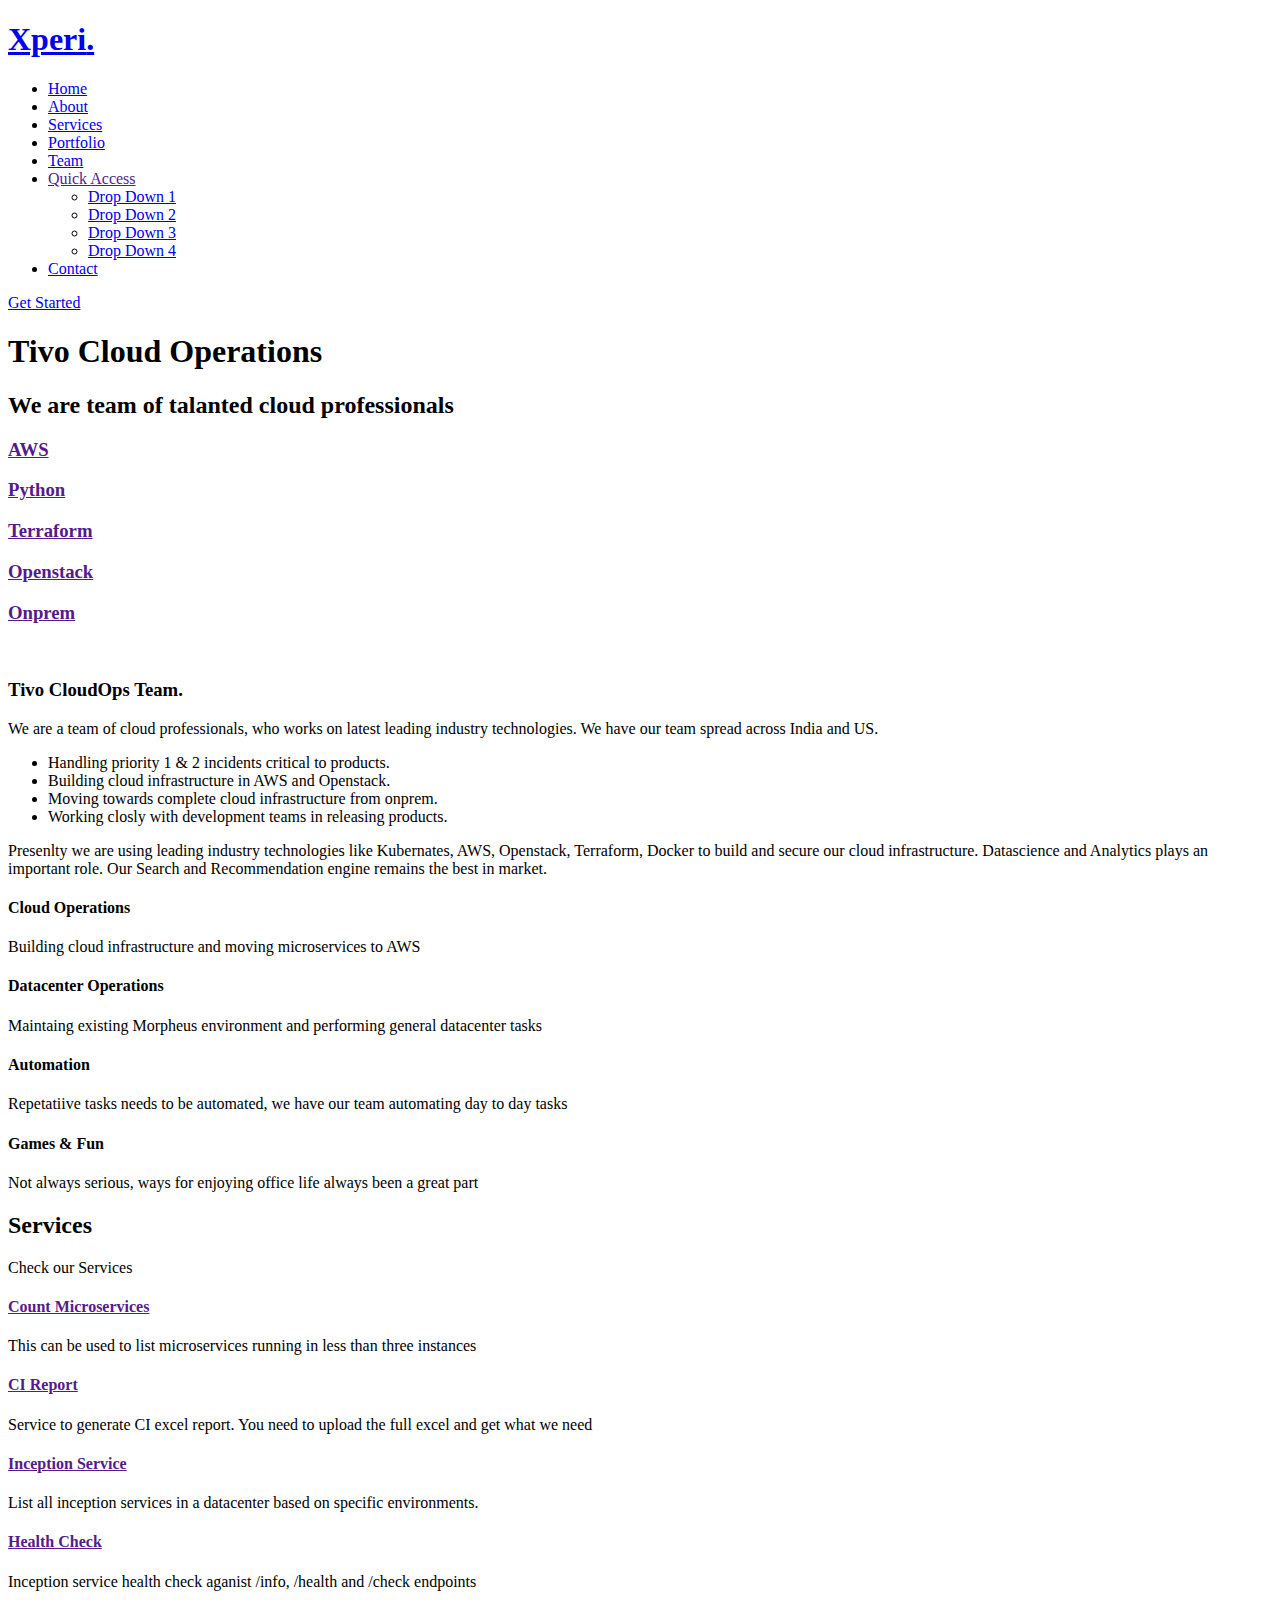
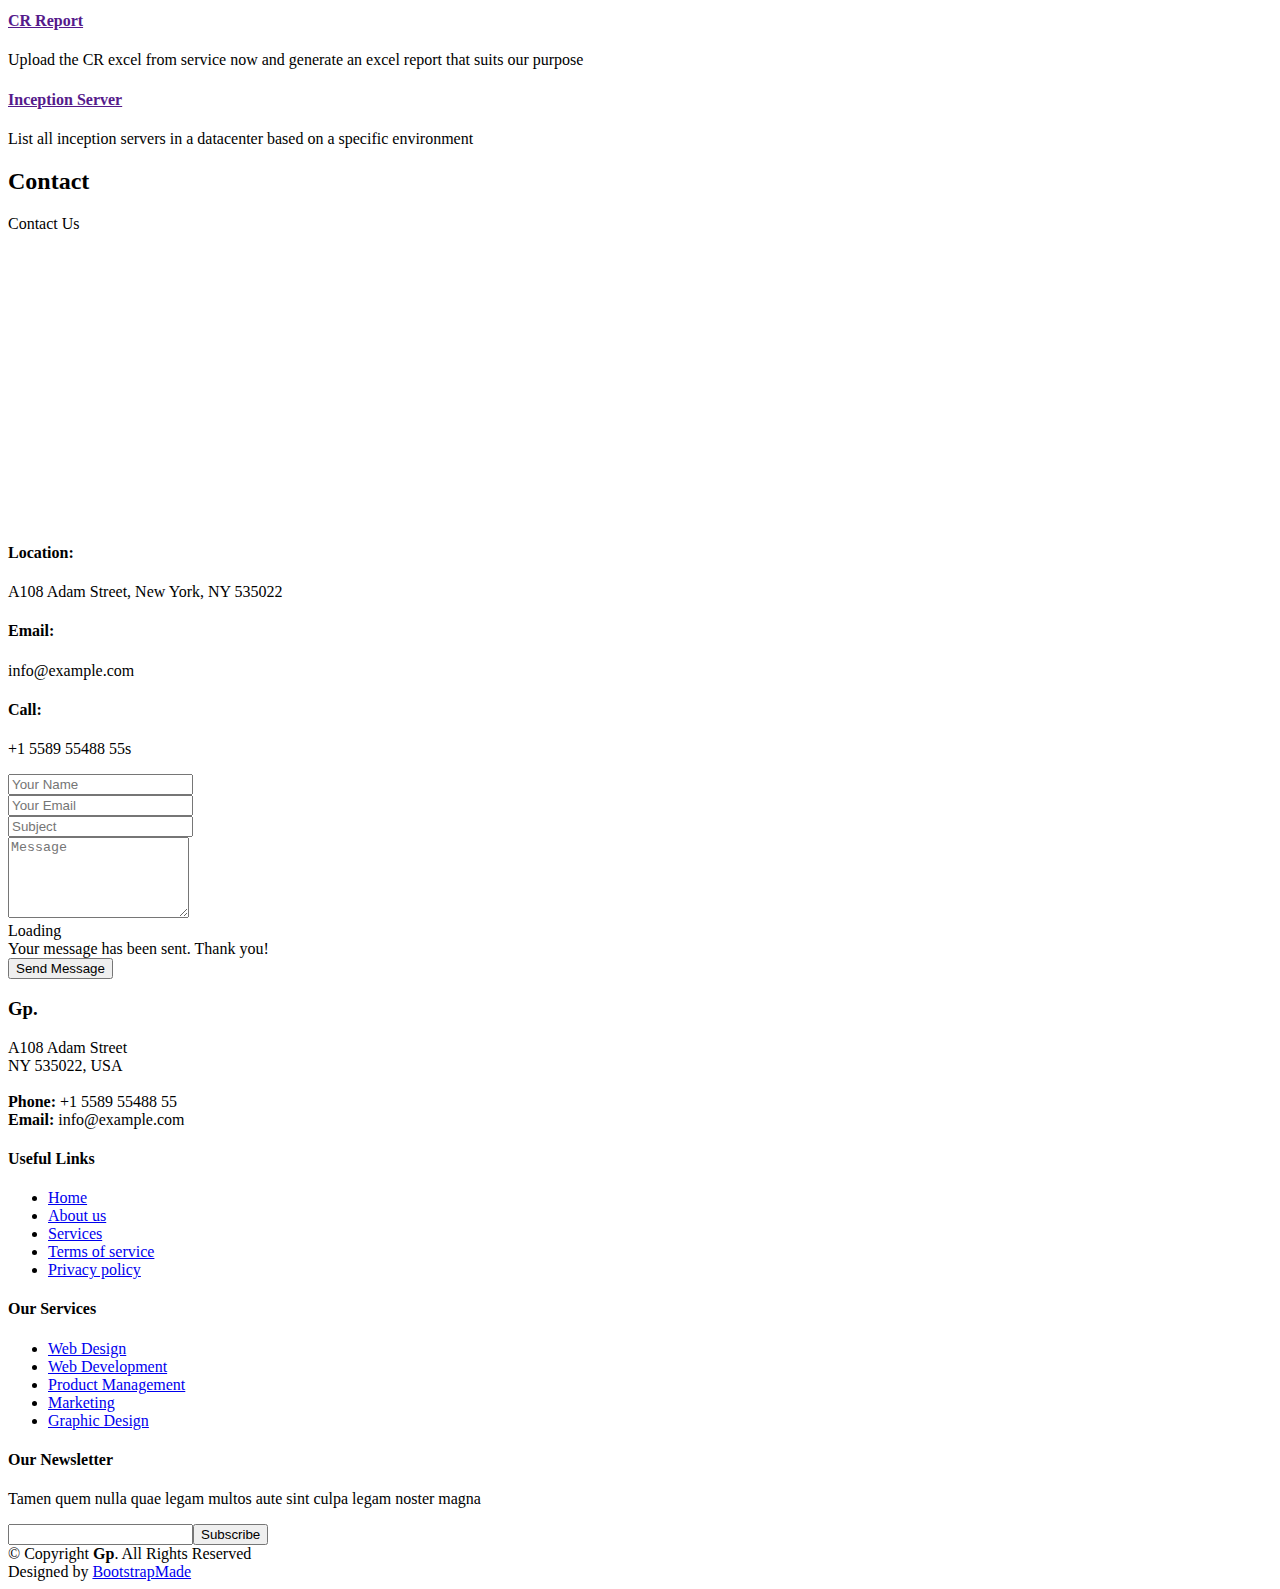
==== templates/index.html @ 935b8ef8 "adding new service page and updating index page" ====
<!DOCTYPE html>
<html lang="en">

<head>
  <meta charset="utf-8">
  <meta content="width=device-width, initial-scale=1.0" name="viewport">

  <title>Xperi</title>
  <meta content="" name="descriptison">
  <meta content="" name="keywords">

  <!-- Favicons -->
  <link href="static/assets/img/favicon.png" rel="icon">
  <link href="static/assets/img/apple-touch-icon.png" rel="apple-touch-icon">

  <!-- Google Fonts -->
  <link href="https://fonts.googleapis.com/css?family=Open+Sans:300,300i,400,400i,600,600i,700,700i|Raleway:300,300i,400,400i,500,500i,600,600i,700,700i|Poppins:300,300i,400,400i,500,500i,600,600i,700,700i" rel="stylesheet">

  <!-- Vendor CSS Files -->
  <link href="static/assets/vendor/bootstrap/css/bootstrap.min.css" rel="stylesheet">
  <link href="static/assets/vendor/icofont/icofont.min.css" rel="stylesheet">
  <link href="static/assets/vendor/boxicons/css/boxicons.min.css" rel="stylesheet">
  <link href="static/assets/vendor/owl.carousel/assets/owl.carousel.min.css" rel="stylesheet">
  <link href="static/assets/vendor/venobox/venobox.css" rel="stylesheet">
  <link href="static/assets/vendor/remixicon/remixicon.css" rel="stylesheet">
  <link href="static/assets/vendor/aos/aos.css" rel="stylesheet">

  <!-- Template Main CSS File -->
  <link href="static/assets/css/style.css" rel="stylesheet">

  <!-- =======================================================
  * Template Name: Gp - v2.0.0
  * Template URL: https://bootstrapmade.com/gp-free-multipurpose-html-bootstrap-template/
  * Author: BootstrapMade.com
  * License: https://bootstrapmade.com/license/
  ======================================================== -->
</head>

<body>

  <!-- ======= Header ======= -->
  <header id="header" class="fixed-top ">
    <div class="container d-flex align-items-center justify-content-between">

      <h1 class="logo"><a href="index.html">Xperi<span>.</span></a></h1>
      <!-- Uncomment below if you prefer to use an image logo -->
      <!-- <a href="index.html" class="logo"><img src="assets/img/logo.png" alt="" class="img-fluid"></a>-->

      <nav class="nav-menu d-none d-lg-block">
        <ul>
          <li class="active"><a href="index.html">Home</a></li>
          <li><a href="#about">About</a></li>
          <li><a href="#services">Services</a></li>
          <li><a href="#portfolio">Portfolio</a></li>
          <li><a href="#team">Team</a></li>
          <li class="drop-down"><a href="">Quick Access</a>
            <ul>
              <li><a href="#">Drop Down 1</a></li>
              <li><a href="#">Drop Down 2</a></li>
              <li><a href="#">Drop Down 3</a></li>
              <li><a href="#">Drop Down 4</a></li>
            </ul>
          </li>
          <li><a href="#contact">Contact</a></li>

        </ul>
      </nav><!-- .nav-menu -->

      <a href="#about" class="get-started-btn scrollto">Get Started</a>

    </div>
  </header><!-- End Header -->

  <!-- ======= Hero Section ======= -->
  <section id="hero" class="d-flex align-items-center justify-content-center">
    <div class="container" data-aos="fade-up">

      <div class="row justify-content-center" data-aos="fade-up" data-aos-delay="150">
        <div class="col-xl-6 col-lg-8">
          <h1>Tivo Cloud Operations</h1>
          <h2>We are team of talanted cloud professionals</h2>
        </div>
      </div>

      <div class="row mt-5 justify-content-center" data-aos="zoom-in" data-aos-delay="250">
        <div class="col-xl-2 col-md-4 col-6">
          <div class="icon-box">
            <i class="ri-store-line"></i>
            <h3><a href="">AWS</a></h3>
          </div>
        </div>
        <div class="col-xl-2 col-md-4 col-6 ">
          <div class="icon-box">
            <i class="ri-bar-chart-box-line"></i>
            <h3><a href="">Python</a></h3>
          </div>
        </div>
        <div class="col-xl-2 col-md-4 col-6 mt-4 mt-md-0">
          <div class="icon-box">
            <i class="ri-calendar-todo-line"></i>
            <h3><a href="">Terraform</a></h3>
          </div>
        </div>
        <div class="col-xl-2 col-md-4 col-6 mt-4 mt-xl-0">
          <div class="icon-box">
            <i class="ri-paint-brush-line"></i>
            <h3><a href="">Openstack</a></h3>
          </div>
        </div>
        <div class="col-xl-2 col-md-4 col-6 mt-4 mt-xl-0">
          <div class="icon-box">
            <i class="ri-database-2-line"></i>
            <h3><a href="">Onprem</a></h3>
          </div>
        </div>
      </div>

    </div>
  </section><!-- End Hero -->

  <main id="main">

    <!-- ======= About Section ======= -->
    <section id="about" class="about">
      <div class="container" data-aos="fade-up">

        <div class="row">
          <div class="col-lg-6 order-1 order-lg-2" data-aos="fade-left" data-aos-delay="100">
            <img src="static/assets/img/about.jpg" class="img-fluid" alt="">
          </div>
          <div class="col-lg-6 pt-4 pt-lg-0 order-2 order-lg-1 content" data-aos="fade-right" data-aos-delay="100">
            <h3>Tivo CloudOps Team.</h3>
            <p class="font-italic">
              We are a team of cloud professionals, who works on latest leading industry technologies. We have our team spread across India and US.
            </p>
            <ul>
              <li><i class="ri-check-double-line"></i> Handling priority 1 & 2 incidents critical to products.</li>
              <li><i class="ri-check-double-line"></i> Building cloud infrastructure in AWS and Openstack.</li>
              <li><i class="ri-check-double-line"></i> Moving towards complete cloud infrastructure from onprem.</li>
              <li><i class="ri-check-double-line"></i> Working closly with development teams in releasing products.</li>
            </ul>
            <p>
              Presenlty we are using leading industry technologies like Kubernates, AWS, Openstack, Terraform, Docker to build and secure our cloud infrastructure. Datascience and Analytics plays an important role. Our
              Search and Recommendation engine remains the best in market.
            </p>
          </div>
        </div>

      </div>
    </section><!-- End About Section -->


    <!-- ======= Features Section ======= -->
    <section id="features" class="features">
      <div class="container" data-aos="fade-up">

        <div class="row">
          <div class="image col-lg-6" style='background-image: url("static/assets/img/features.jpg");' data-aos="fade-right"></div>
          <div class="col-lg-6" data-aos="fade-left" data-aos-delay="100">
            <div class="icon-box mt-5 mt-lg-0" data-aos="zoom-in" data-aos-delay="150">
              <i class="bx bx-receipt"></i>
              <h4>Cloud Operations</h4>
              <p>Building cloud infrastructure and moving microservices to AWS</p>
            </div>
            <div class="icon-box mt-5" data-aos="zoom-in" data-aos-delay="150">
              <i class="bx bx-cube-alt"></i>
              <h4>Datacenter Operations</h4>
              <p>Maintaing existing Morpheus environment and performing general datacenter tasks</p>
            </div>
            <div class="icon-box mt-5" data-aos="zoom-in" data-aos-delay="150">
              <i class="bx bx-images"></i>
              <h4>Automation</h4>
              <p>Repetatiive tasks needs to be automated, we have our team automating day to day tasks</p>
            </div>
            <div class="icon-box mt-5" data-aos="zoom-in" data-aos-delay="150">
              <i class="bx bx-shield"></i>
              <h4>Games & Fun</h4>
              <p>Not always serious, ways for enjoying office life always been a great part</p>
            </div>
          </div>
        </div>

      </div>
    </section><!-- End Features Section -->

    <!-- ======= Services Section ======= -->
    <section id="services" class="services">
      <div class="container" data-aos="fade-up">

        <div class="section-title">
          <h2>Services</h2>
          <p>Check our Services</p>
        </div>

        <div class="row">
          <div class="col-lg-4 col-md-6 d-flex align-items-stretch" data-aos="zoom-in" data-aos-delay="100">
            <div class="icon-box">
              <div class="icon"><i class="bx bxl-dribbble"></i></div>
              <h4><a href="">Count Microservices</a></h4>
              <p class="font-italic">This can be used to list microservices running in less than three instances</p>
            </div>
          </div>

          <div class="col-lg-4 col-md-6 d-flex align-items-stretch mt-4 mt-md-0" data-aos="zoom-in" data-aos-delay="200">
            <div class="icon-box">
              <div class="icon"><i class="bx bx-file"></i></div>
              <h4><a href="">CI Report</a></h4>
              <p class="font-italic">Service to generate CI excel report. You need to upload the full excel and get what we need</p>
            </div>
          </div>

          <div class="col-lg-4 col-md-6 d-flex align-items-stretch mt-4 mt-lg-0" data-aos="zoom-in" data-aos-delay="300">
            <div class="icon-box">
              <div class="icon"><i class="bx bx-tachometer"></i></div>
              <h4><a href="">Inception Service</a></h4>
              <p class="font-italic">List all inception services in a datacenter based on specific environments.</p>
            </div>
          </div>

          <div class="col-lg-4 col-md-6 d-flex align-items-stretch mt-4" data-aos="zoom-in" data-aos-delay="100">
            <div class="icon-box">
              <div class="icon"><i class="bx bx-world"></i></div>
              <h4><a href="">Health Check</a></h4>
              <p class="font-italic">Inception service health check aganist /info, /health and /check endpoints</p>
            </div>
          </div>

          <div class="col-lg-4 col-md-6 d-flex align-items-stretch mt-4" data-aos="zoom-in" data-aos-delay="200">
            <div class="icon-box">
              <div class="icon"><i class="bx bx-slideshow"></i></div>
              <h4><a href="">CR Report</a></h4>
              <p class="font-italic">Upload the CR excel from service now and generate an excel report that suits our purpose</p>
            </div>
          </div>

          <div class="col-lg-4 col-md-6 d-flex align-items-stretch mt-4" data-aos="zoom-in" data-aos-delay="300">
            <div class="icon-box">
              <div class="icon"><i class="bx bx-arch"></i></div>
              <h4><a href="">Inception Server</a></h4>
              <p class="font-italic">List all inception servers in a datacenter based on a specific environment</p>
            </div>
          </div>

        </div>

      </div>
    </section><!-- End Services Section -->


    <!-- ======= Contact Section ======= -->
    <section id="contact" class="contact">
      <div class="container" data-aos="fade-up">

        <div class="section-title">
          <h2>Contact</h2>
          <p>Contact Us</p>
        </div>

        <div>
          <iframe style="border:0; width: 100%; height: 270px;" src="https://www.google.com/maps/embed?pb=!1m14!1m8!1m3!1d12097.433213460943!2d-74.0062269!3d40.7101282!3m2!1i1024!2i768!4f13.1!3m3!1m2!1s0x0%3A0xb89d1fe6bc499443!2sDowntown+Conference+Center!5e0!3m2!1smk!2sbg!4v1539943755621" frameborder="0" allowfullscreen></iframe>
        </div>

        <div class="row mt-5">

          <div class="col-lg-4">
            <div class="info">
              <div class="address">
                <i class="icofont-google-map"></i>
                <h4>Location:</h4>
                <p>A108 Adam Street, New York, NY 535022</p>
              </div>

              <div class="email">
                <i class="icofont-envelope"></i>
                <h4>Email:</h4>
                <p>info@example.com</p>
              </div>

              <div class="phone">
                <i class="icofont-phone"></i>
                <h4>Call:</h4>
                <p>+1 5589 55488 55s</p>
              </div>

            </div>

          </div>

          <div class="col-lg-8 mt-5 mt-lg-0">

            <form action="static/forms/contact.php" method="post" role="form" class="php-email-form">
              <div class="form-row">
                <div class="col-md-6 form-group">
                  <input type="text" name="name" class="form-control" id="name" placeholder="Your Name" data-rule="minlen:4" data-msg="Please enter at least 4 chars" />
                  <div class="validate"></div>
                </div>
                <div class="col-md-6 form-group">
                  <input type="email" class="form-control" name="email" id="email" placeholder="Your Email" data-rule="email" data-msg="Please enter a valid email" />
                  <div class="validate"></div>
                </div>
              </div>
              <div class="form-group">
                <input type="text" class="form-control" name="subject" id="subject" placeholder="Subject" data-rule="minlen:4" data-msg="Please enter at least 8 chars of subject" />
                <div class="validate"></div>
              </div>
              <div class="form-group">
                <textarea class="form-control" name="message" rows="5" data-rule="required" data-msg="Please write something for us" placeholder="Message"></textarea>
                <div class="validate"></div>
              </div>
              <div class="mb-3">
                <div class="loading">Loading</div>
                <div class="error-message"></div>
                <div class="sent-message">Your message has been sent. Thank you!</div>
              </div>
              <div class="text-center"><button type="submit">Send Message</button></div>
            </form>

          </div>

        </div>

      </div>
    </section><!-- End Contact Section -->

  </main><!-- End #main -->

  <!-- ======= Footer ======= -->
  <footer id="footer">
    <div class="footer-top">
      <div class="container">
        <div class="row">

          <div class="col-lg-3 col-md-6">
            <div class="footer-info">
              <h3>Gp<span>.</span></h3>
              <p>
                A108 Adam Street <br>
                NY 535022, USA<br><br>
                <strong>Phone:</strong> +1 5589 55488 55<br>
                <strong>Email:</strong> info@example.com<br>
              </p>
              <div class="social-links mt-3">
                <a href="#" class="twitter"><i class="bx bxl-twitter"></i></a>
                <a href="#" class="facebook"><i class="bx bxl-facebook"></i></a>
                <a href="#" class="instagram"><i class="bx bxl-instagram"></i></a>
                <a href="#" class="google-plus"><i class="bx bxl-skype"></i></a>
                <a href="#" class="linkedin"><i class="bx bxl-linkedin"></i></a>
              </div>
            </div>
          </div>

          <div class="col-lg-2 col-md-6 footer-links">
            <h4>Useful Links</h4>
            <ul>
              <li><i class="bx bx-chevron-right"></i> <a href="#">Home</a></li>
              <li><i class="bx bx-chevron-right"></i> <a href="#">About us</a></li>
              <li><i class="bx bx-chevron-right"></i> <a href="#">Services</a></li>
              <li><i class="bx bx-chevron-right"></i> <a href="#">Terms of service</a></li>
              <li><i class="bx bx-chevron-right"></i> <a href="#">Privacy policy</a></li>
            </ul>
          </div>

          <div class="col-lg-3 col-md-6 footer-links">
            <h4>Our Services</h4>
            <ul>
              <li><i class="bx bx-chevron-right"></i> <a href="#">Web Design</a></li>
              <li><i class="bx bx-chevron-right"></i> <a href="#">Web Development</a></li>
              <li><i class="bx bx-chevron-right"></i> <a href="#">Product Management</a></li>
              <li><i class="bx bx-chevron-right"></i> <a href="#">Marketing</a></li>
              <li><i class="bx bx-chevron-right"></i> <a href="#">Graphic Design</a></li>
            </ul>
          </div>

          <div class="col-lg-4 col-md-6 footer-newsletter">
            <h4>Our Newsletter</h4>
            <p>Tamen quem nulla quae legam multos aute sint culpa legam noster magna</p>
            <form action="" method="post">
              <input type="email" name="email"><input type="submit" value="Subscribe">
            </form>

          </div>

        </div>
      </div>
    </div>

    <div class="container">
      <div class="copyright">
        &copy; Copyright <strong><span>Gp</span></strong>. All Rights Reserved
      </div>
      <div class="credits">
        <!-- All the links in the footer should remain intact. -->
        <!-- You can delete the links only if you purchased the pro version. -->
        <!-- Licensing information: https://bootstrapmade.com/license/ -->
        <!-- Purchase the pro version with working PHP/AJAX contact form: https://bootstrapmade.com/gp-free-multipurpose-html-bootstrap-template/ -->
        Designed by <a href="https://bootstrapmade.com/">BootstrapMade</a>
      </div>
    </div>
  </footer><!-- End Footer -->

  <a href="#" class="back-to-top"><i class="ri-arrow-up-line"></i></a>
  <div id="preloader"></div>

  <!-- Vendor JS Files -->
  <script src="static/assets/vendor/jquery/jquery.min.js"></script>
  <script src="static/assets/vendor/bootstrap/js/bootstrap.bundle.min.js"></script>
  <script src="static/assets/vendor/jquery.easing/jquery.easing.min.js"></script>
  <script src="static/assets/vendor/php-email-form/validate.js"></script>
  <script src="static/assets/vendor/owl.carousel/owl.carousel.min.js"></script>
  <script src="static/assets/vendor/isotope-layout/isotope.pkgd.min.js"></script>
  <script src="static/assets/vendor/venobox/venobox.min.js"></script>
  <script src="static/assets/vendor/waypoints/jquery.waypoints.min.js"></script>
  <script src="static/assets/vendor/counterup/counterup.min.js"></script>
  <script src="static/assets/vendor/aos/aos.js"></script>

  <!-- Template Main JS File -->
  <script src="static/assets/js/main.js"></script>

</body>

</html>
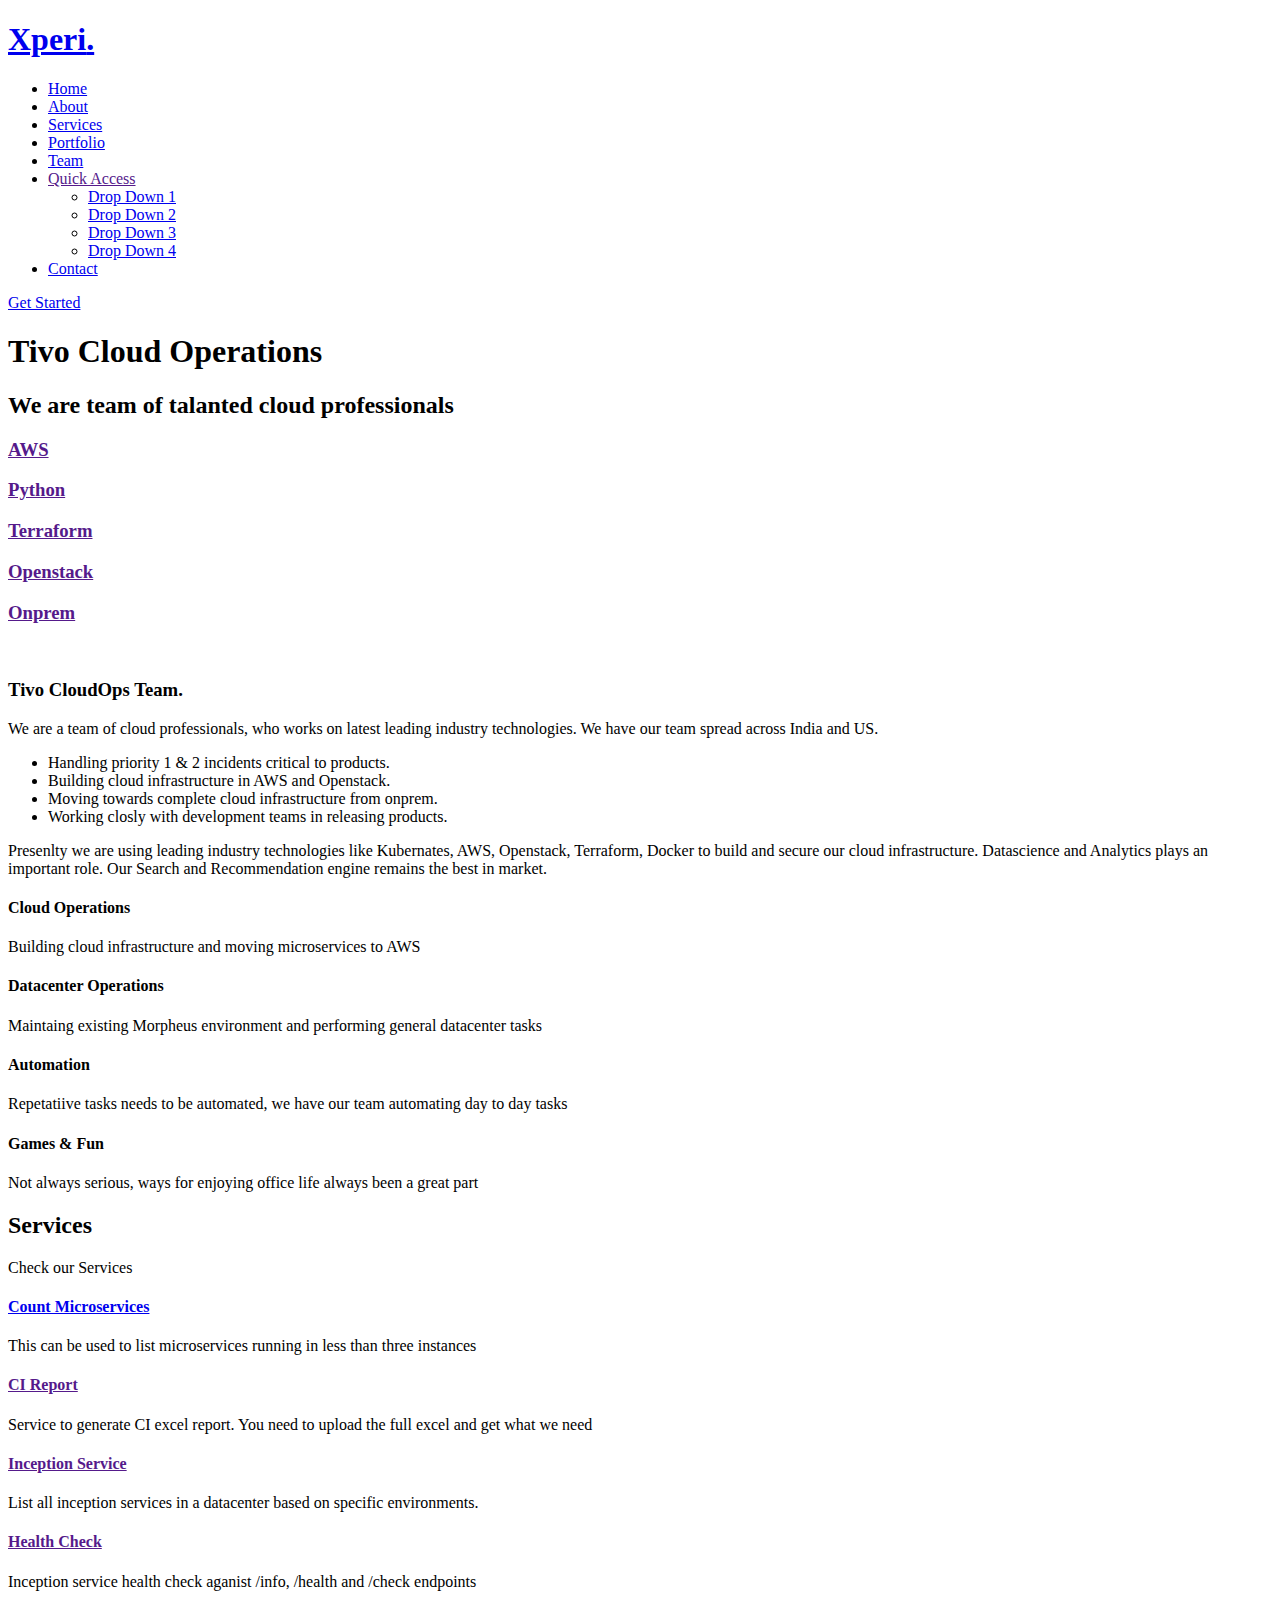
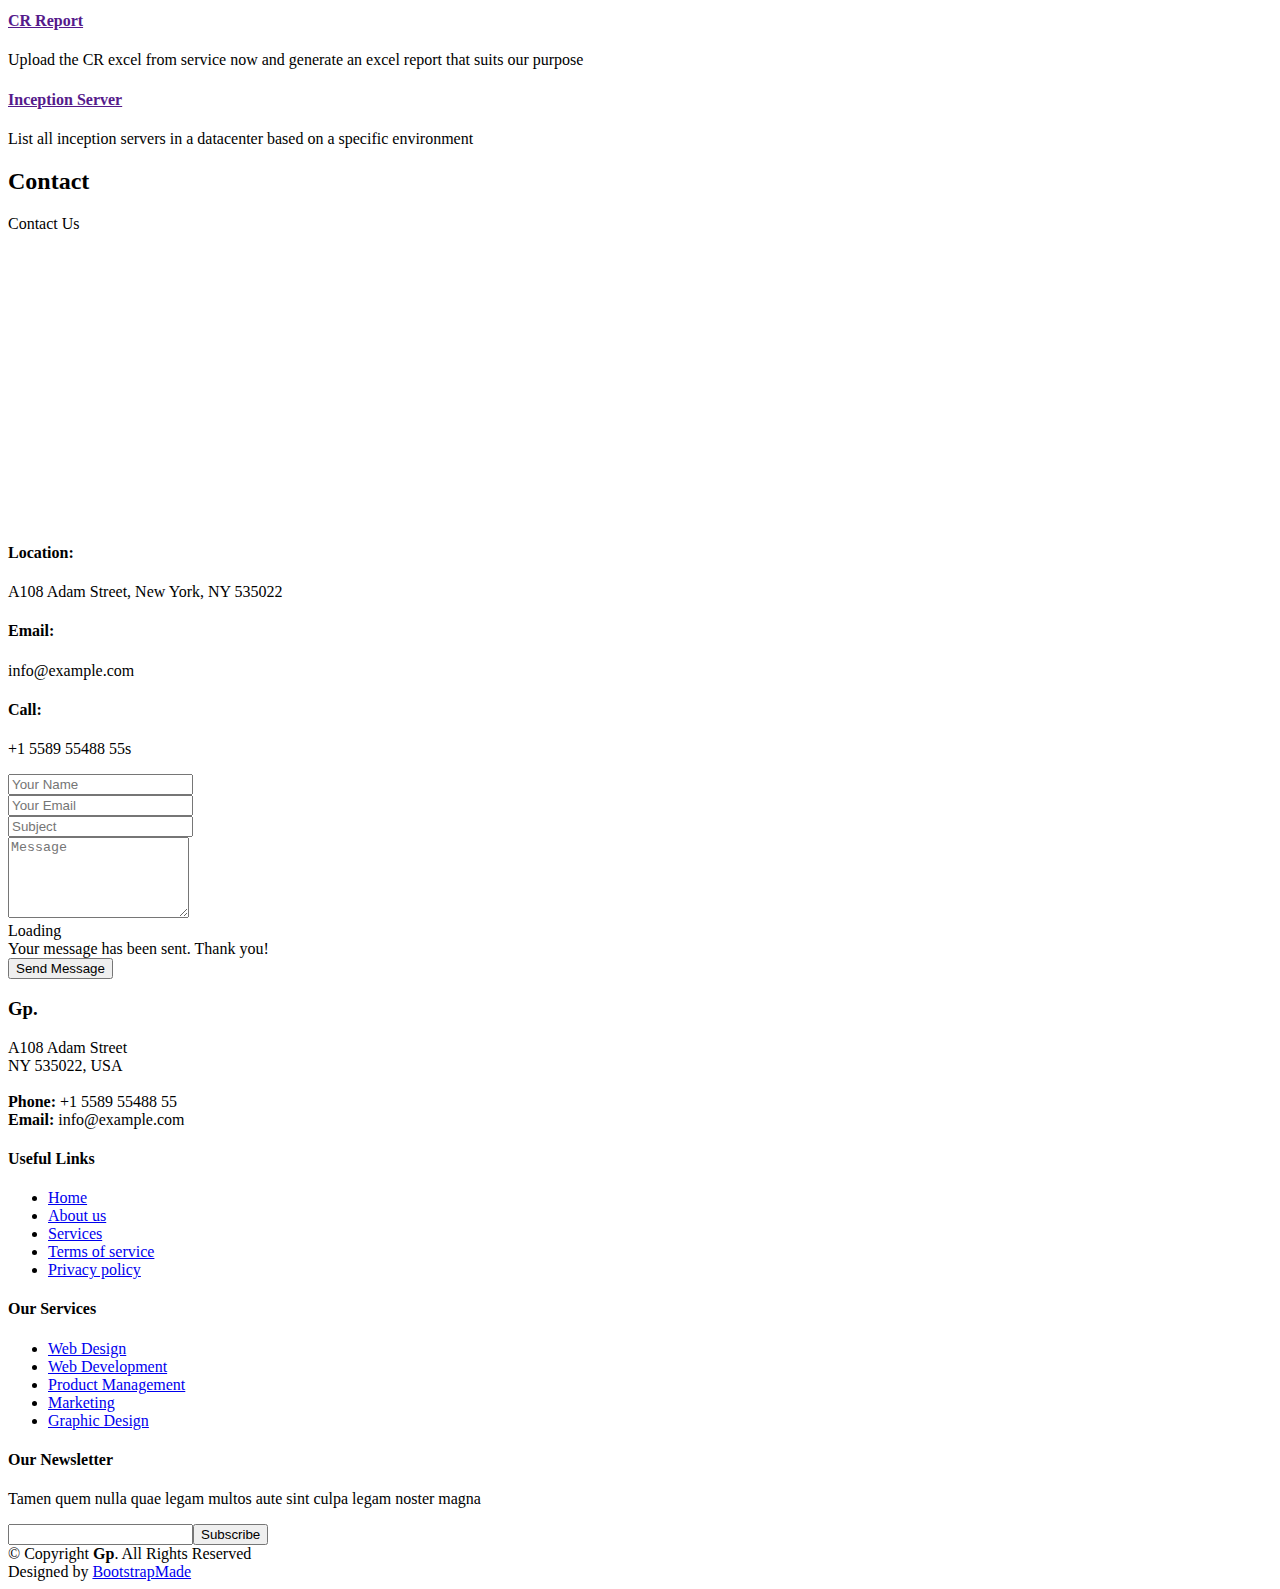
==== commit 2dfa4b0f: "correcting code html css" ====
--- a/templates/index.html
+++ b/templates/index.html
@@ -196,7 +196,7 @@
           <div class="col-lg-4 col-md-6 d-flex align-items-stretch" data-aos="zoom-in" data-aos-delay="100">
             <div class="icon-box">
               <div class="icon"><i class="bx bxl-dribbble"></i></div>
-              <h4><a href="">Count Microservices</a></h4>
+              <h4><a href="count-service">Count Microservices</a></h4>
               <p class="font-italic">This can be used to list microservices running in less than three instances</p>
             </div>
           </div>
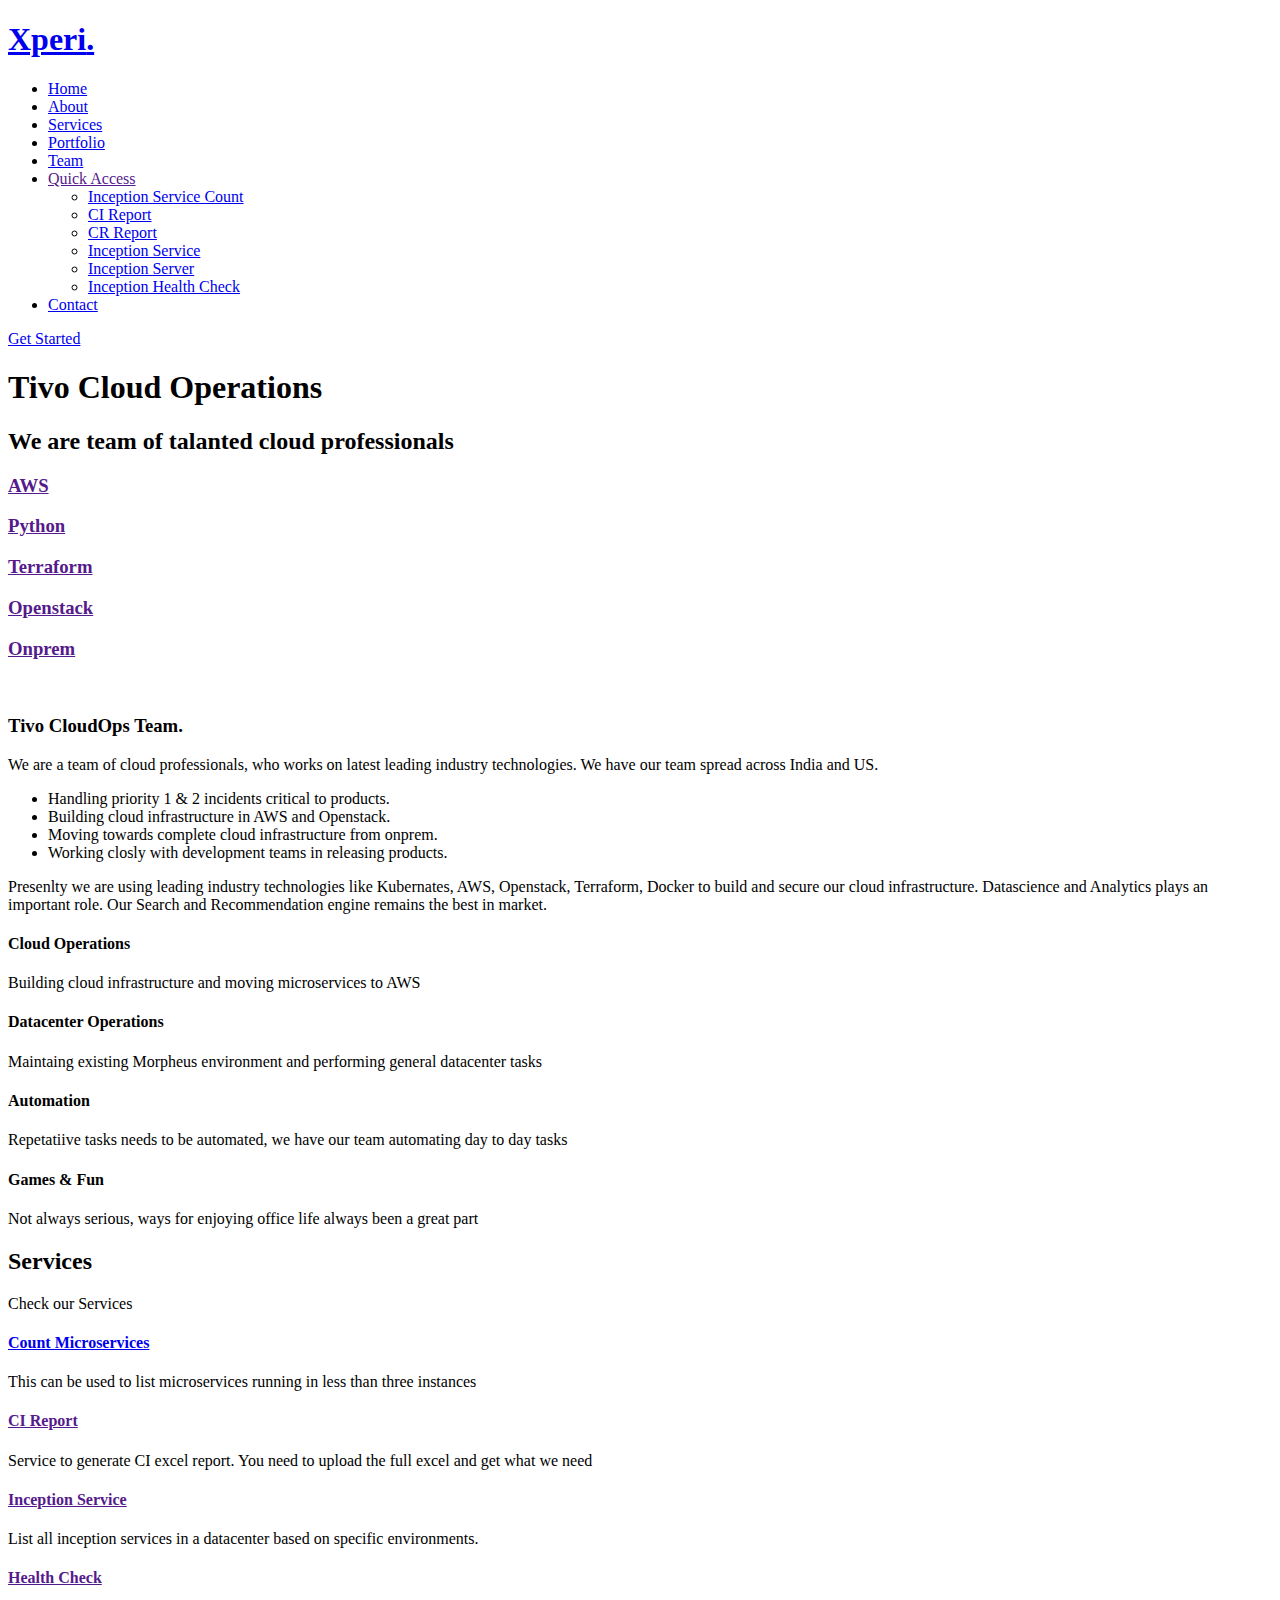
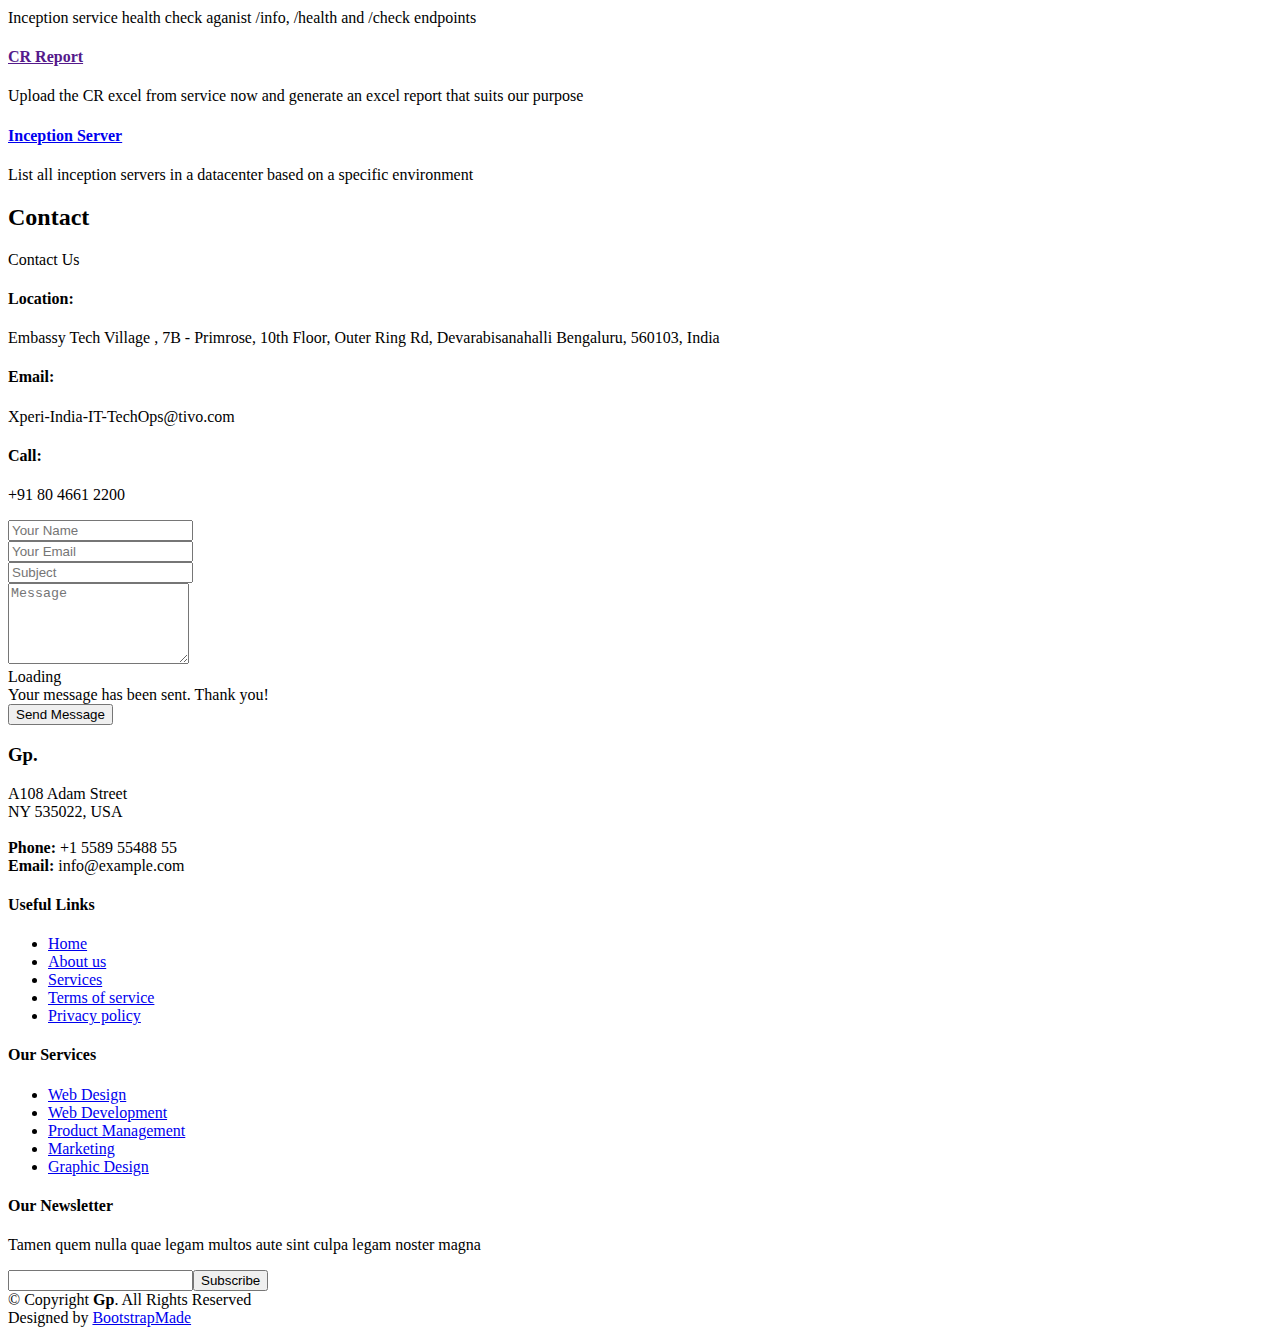
==== commit 1fa902ad: "quick access url updated in home page" ====
--- a/templates/index.html
+++ b/templates/index.html
@@ -55,10 +55,12 @@
           <li><a href="#team">Team</a></li>
           <li class="drop-down"><a href="">Quick Access</a>
             <ul>
-              <li><a href="#">Drop Down 1</a></li>
-              <li><a href="#">Drop Down 2</a></li>
-              <li><a href="#">Drop Down 3</a></li>
-              <li><a href="#">Drop Down 4</a></li>
+              <li><a href="count-service.html">Inception Service Count</a></li>
+              <li><a href="#">CI Report</a></li>
+              <li><a href="#">CR Report</a></li>
+              <li><a href="#">Inception Service</a></li>
+              <li><a href="server-check.html">Inception Server</a></li>
+              <li><a href="#">Inception Health Check</a></li>
             </ul>
           </li>
           <li><a href="#contact">Contact</a></li>
@@ -196,7 +198,7 @@
           <div class="col-lg-4 col-md-6 d-flex align-items-stretch" data-aos="zoom-in" data-aos-delay="100">
             <div class="icon-box">
               <div class="icon"><i class="bx bxl-dribbble"></i></div>
-              <h4><a href="count-service">Count Microservices</a></h4>
+              <h4><a href="count-service.html">Count Microservices</a></h4>
               <p class="font-italic">This can be used to list microservices running in less than three instances</p>
             </div>
           </div>
@@ -236,7 +238,7 @@
           <div class="col-lg-4 col-md-6 d-flex align-items-stretch mt-4" data-aos="zoom-in" data-aos-delay="300">
             <div class="icon-box">
               <div class="icon"><i class="bx bx-arch"></i></div>
-              <h4><a href="">Inception Server</a></h4>
+              <h4><a href="server-check.html">Inception Server</a></h4>
               <p class="font-italic">List all inception servers in a datacenter based on a specific environment</p>
             </div>
           </div>
@@ -257,7 +259,7 @@
         </div>
 
         <div>
-          <iframe style="border:0; width: 100%; height: 270px;" src="https://www.google.com/maps/embed?pb=!1m14!1m8!1m3!1d12097.433213460943!2d-74.0062269!3d40.7101282!3m2!1i1024!2i768!4f13.1!3m3!1m2!1s0x0%3A0xb89d1fe6bc499443!2sDowntown+Conference+Center!5e0!3m2!1smk!2sbg!4v1539943755621" frameborder="0" allowfullscreen></iframe>
+<!--           <iframe style="border:0; width: 100%; height: 270px;" src="https://www.google.com/maps/embed?pb=!1m14!1m8!1m3!1d12097.433213460943!2d-74.0062269!3d40.7101282!3m2!1i1024!2i768!4f13.1!3m3!1m2!1s0x0%3A0xb89d1fe6bc499443!2sDowntown+Conference+Center!5e0!3m2!1smk!2sbg!4v1539943755621" frameborder="0" allowfullscreen></iframe> -->
         </div>
 
         <div class="row mt-5">
@@ -267,19 +269,19 @@
               <div class="address">
                 <i class="icofont-google-map"></i>
                 <h4>Location:</h4>
-                <p>A108 Adam Street, New York, NY 535022</p>
+                <p>Embassy Tech Village , 7B - Primrose, 10th Floor, Outer Ring Rd, Devarabisanahalli Bengaluru, 560103, India</p>
               </div>
 
               <div class="email">
                 <i class="icofont-envelope"></i>
                 <h4>Email:</h4>
-                <p>info@example.com</p>
+                <p>Xperi-India-IT-TechOps@tivo.com</p>
               </div>
 
               <div class="phone">
                 <i class="icofont-phone"></i>
                 <h4>Call:</h4>
-                <p>+1 5589 55488 55s</p>
+                <p>+91 80 4661 2200</p>
               </div>
 
             </div>
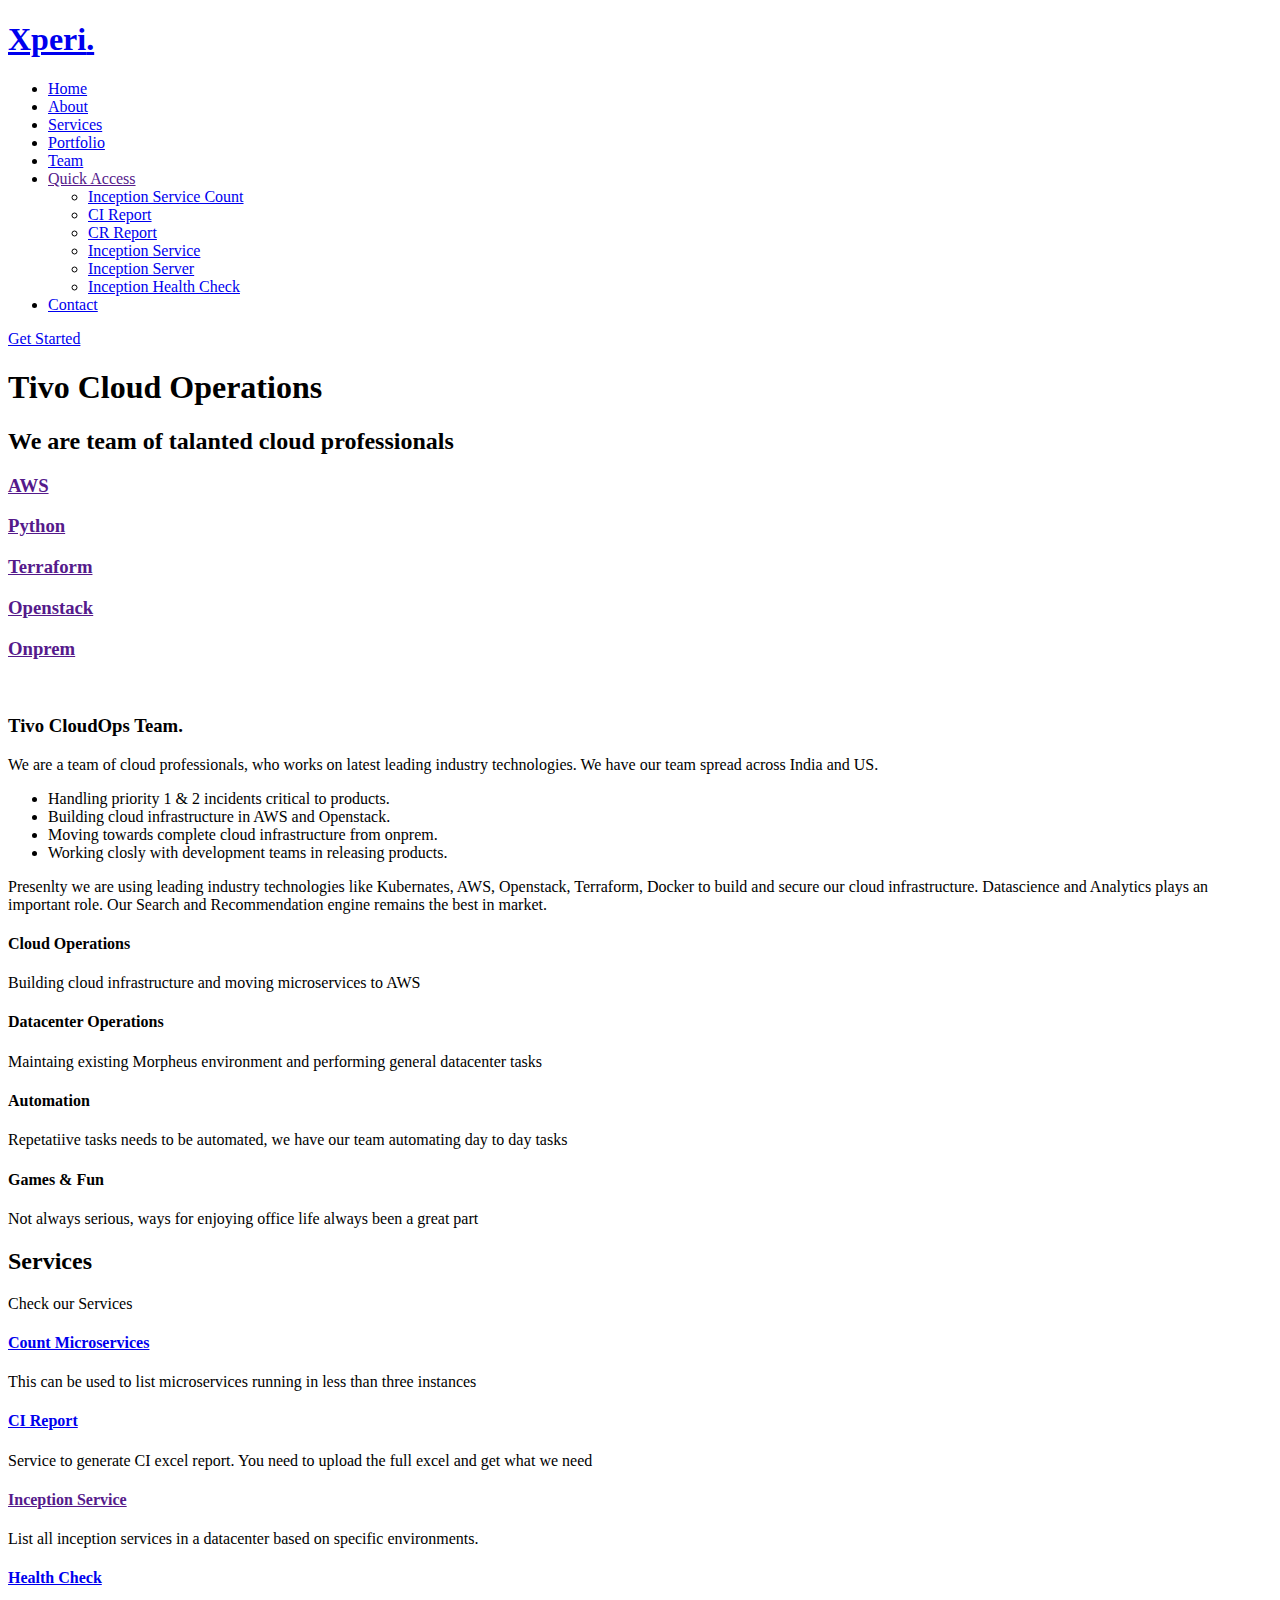
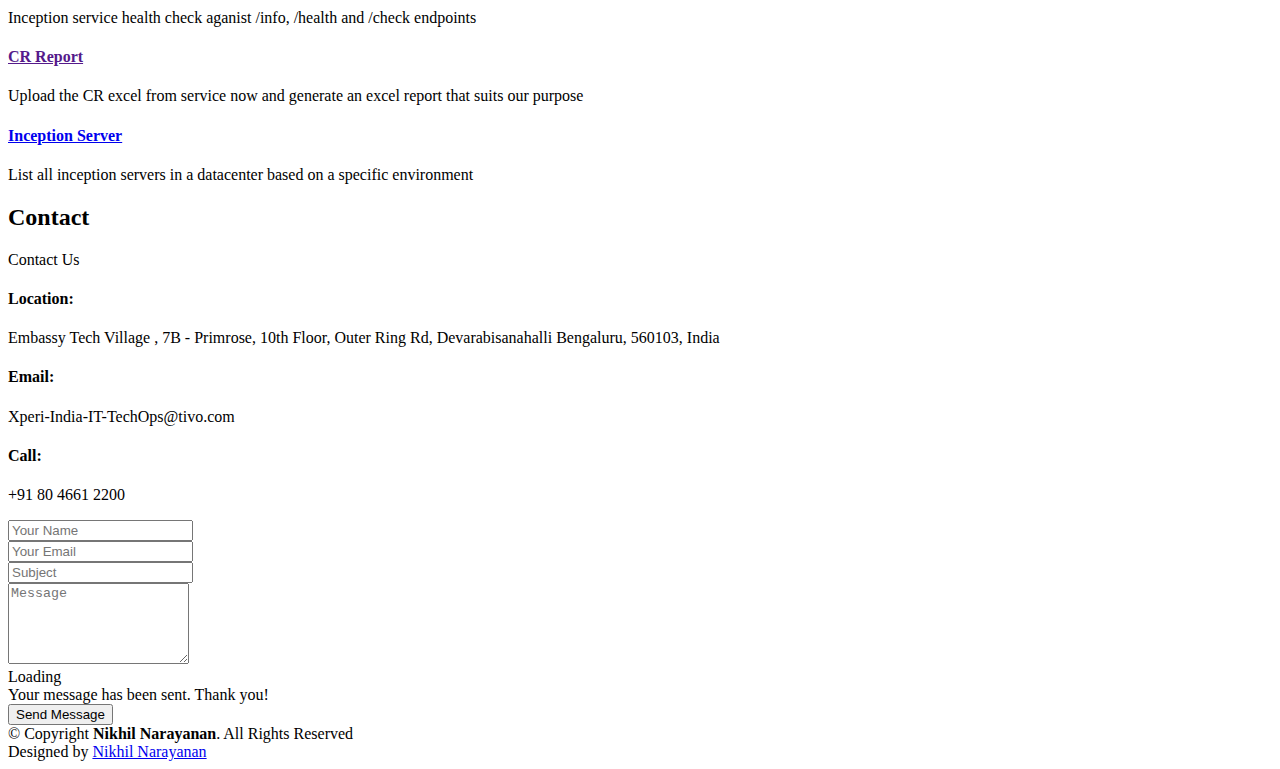
==== commit 035c0cbe: "ci-report creation added" ====
--- a/templates/index.html
+++ b/templates/index.html
@@ -60,7 +60,7 @@
               <li><a href="#">CR Report</a></li>
               <li><a href="#">Inception Service</a></li>
               <li><a href="server-check.html">Inception Server</a></li>
-              <li><a href="#">Inception Health Check</a></li>
+              <li><a href="health-check.html">Inception Health Check</a></li>
             </ul>
           </li>
           <li><a href="#contact">Contact</a></li>
@@ -206,7 +206,7 @@
           <div class="col-lg-4 col-md-6 d-flex align-items-stretch mt-4 mt-md-0" data-aos="zoom-in" data-aos-delay="200">
             <div class="icon-box">
               <div class="icon"><i class="bx bx-file"></i></div>
-              <h4><a href="">CI Report</a></h4>
+              <h4><a href="ci-upload.html">CI Report</a></h4>
               <p class="font-italic">Service to generate CI excel report. You need to upload the full excel and get what we need</p>
             </div>
           </div>
@@ -222,7 +222,7 @@
           <div class="col-lg-4 col-md-6 d-flex align-items-stretch mt-4" data-aos="zoom-in" data-aos-delay="100">
             <div class="icon-box">
               <div class="icon"><i class="bx bx-world"></i></div>
-              <h4><a href="">Health Check</a></h4>
+              <h4><a href="health-check.html">Health Check</a></h4>
               <p class="font-italic">Inception service health check aganist /info, /health and /check endpoints</p>
             </div>
           </div>
@@ -328,74 +328,16 @@
 
   <!-- ======= Footer ======= -->
   <footer id="footer">
-    <div class="footer-top">
-      <div class="container">
-        <div class="row">
-
-          <div class="col-lg-3 col-md-6">
-            <div class="footer-info">
-              <h3>Gp<span>.</span></h3>
-              <p>
-                A108 Adam Street <br>
-                NY 535022, USA<br><br>
-                <strong>Phone:</strong> +1 5589 55488 55<br>
-                <strong>Email:</strong> info@example.com<br>
-              </p>
-              <div class="social-links mt-3">
-                <a href="#" class="twitter"><i class="bx bxl-twitter"></i></a>
-                <a href="#" class="facebook"><i class="bx bxl-facebook"></i></a>
-                <a href="#" class="instagram"><i class="bx bxl-instagram"></i></a>
-                <a href="#" class="google-plus"><i class="bx bxl-skype"></i></a>
-                <a href="#" class="linkedin"><i class="bx bxl-linkedin"></i></a>
-              </div>
-            </div>
-          </div>
-
-          <div class="col-lg-2 col-md-6 footer-links">
-            <h4>Useful Links</h4>
-            <ul>
-              <li><i class="bx bx-chevron-right"></i> <a href="#">Home</a></li>
-              <li><i class="bx bx-chevron-right"></i> <a href="#">About us</a></li>
-              <li><i class="bx bx-chevron-right"></i> <a href="#">Services</a></li>
-              <li><i class="bx bx-chevron-right"></i> <a href="#">Terms of service</a></li>
-              <li><i class="bx bx-chevron-right"></i> <a href="#">Privacy policy</a></li>
-            </ul>
-          </div>
-
-          <div class="col-lg-3 col-md-6 footer-links">
-            <h4>Our Services</h4>
-            <ul>
-              <li><i class="bx bx-chevron-right"></i> <a href="#">Web Design</a></li>
-              <li><i class="bx bx-chevron-right"></i> <a href="#">Web Development</a></li>
-              <li><i class="bx bx-chevron-right"></i> <a href="#">Product Management</a></li>
-              <li><i class="bx bx-chevron-right"></i> <a href="#">Marketing</a></li>
-              <li><i class="bx bx-chevron-right"></i> <a href="#">Graphic Design</a></li>
-            </ul>
-          </div>
-
-          <div class="col-lg-4 col-md-6 footer-newsletter">
-            <h4>Our Newsletter</h4>
-            <p>Tamen quem nulla quae legam multos aute sint culpa legam noster magna</p>
-            <form action="" method="post">
-              <input type="email" name="email"><input type="submit" value="Subscribe">
-            </form>
-
-          </div>
-
-        </div>
-      </div>
-    </div>
-
     <div class="container">
       <div class="copyright">
-        &copy; Copyright <strong><span>Gp</span></strong>. All Rights Reserved
+        &copy; Copyright <strong><span>Nikhil Narayanan</span></strong>. All Rights Reserved
       </div>
       <div class="credits">
         <!-- All the links in the footer should remain intact. -->
         <!-- You can delete the links only if you purchased the pro version. -->
         <!-- Licensing information: https://bootstrapmade.com/license/ -->
         <!-- Purchase the pro version with working PHP/AJAX contact form: https://bootstrapmade.com/gp-free-multipurpose-html-bootstrap-template/ -->
-        Designed by <a href="https://bootstrapmade.com/">BootstrapMade</a>
+        Designed by <a href="https://bootstrapmade.com/">Nikhil Narayanan</a>
       </div>
     </div>
   </footer><!-- End Footer -->
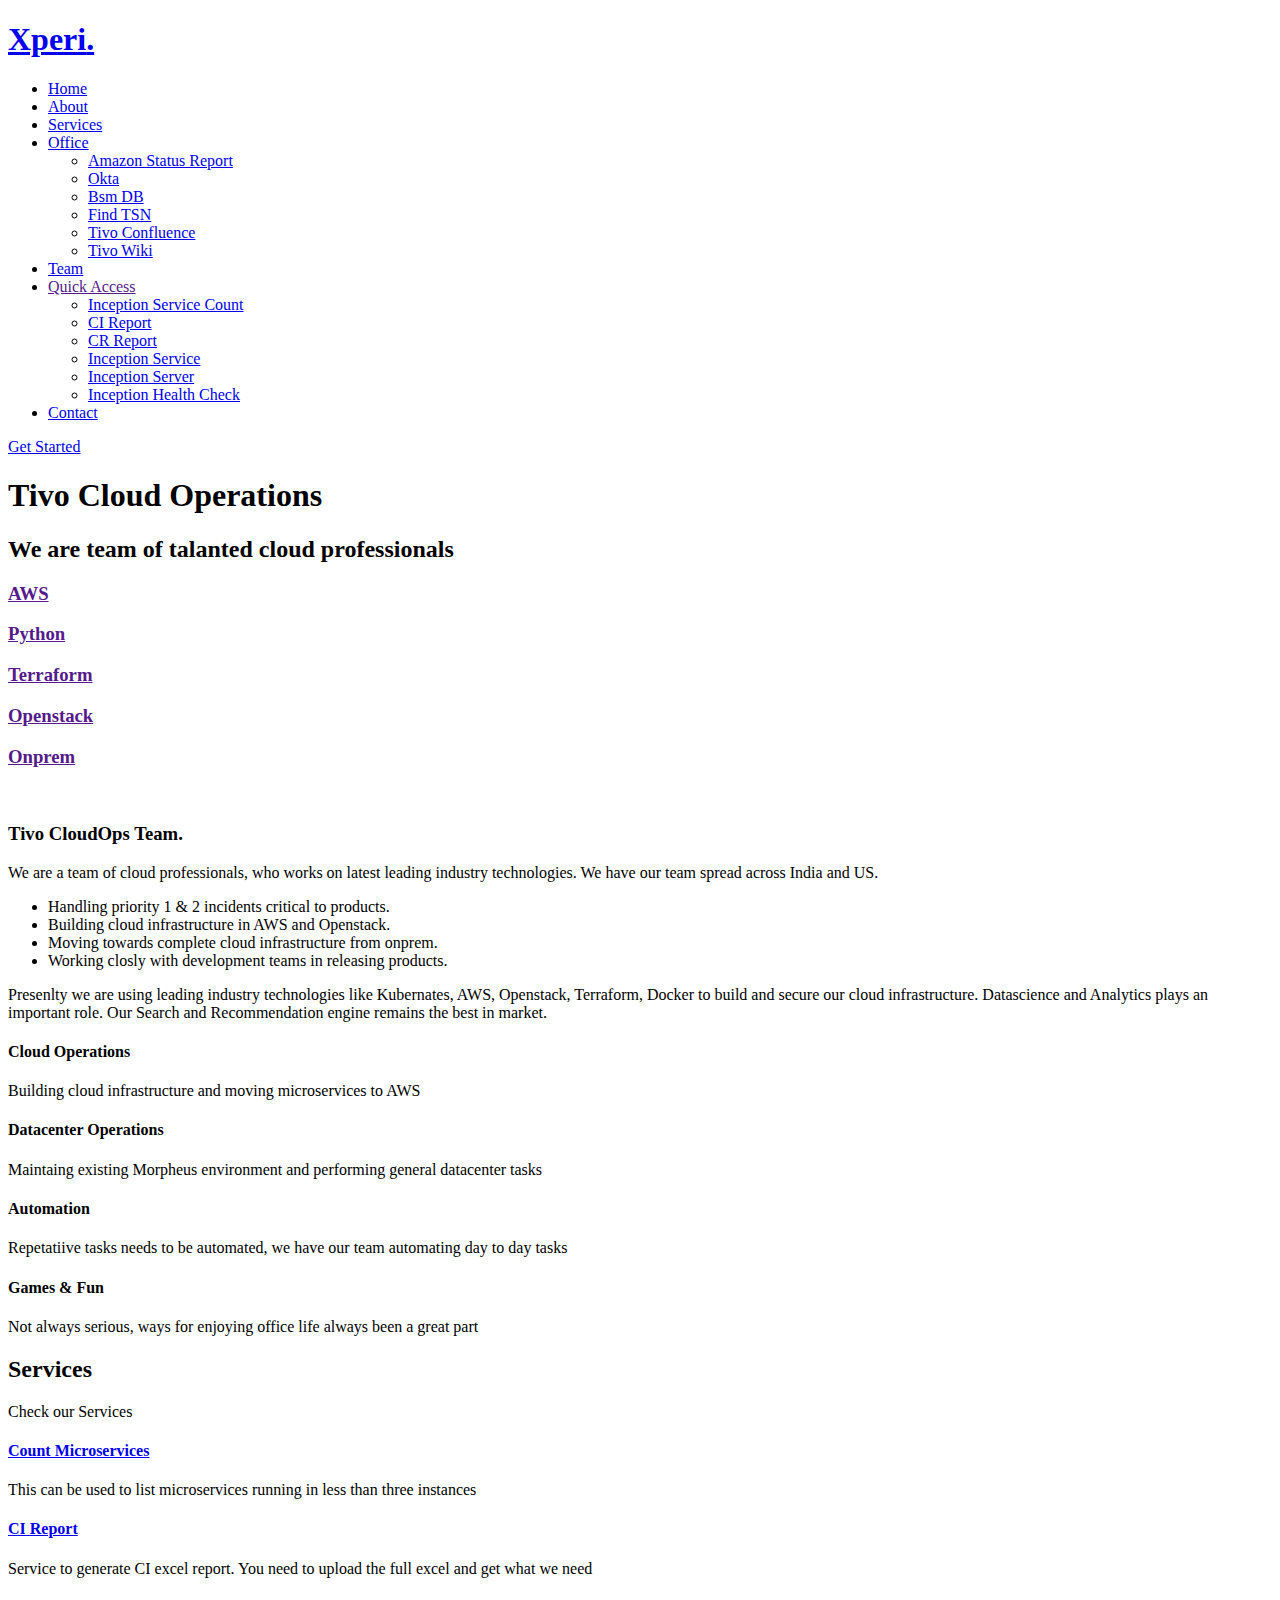
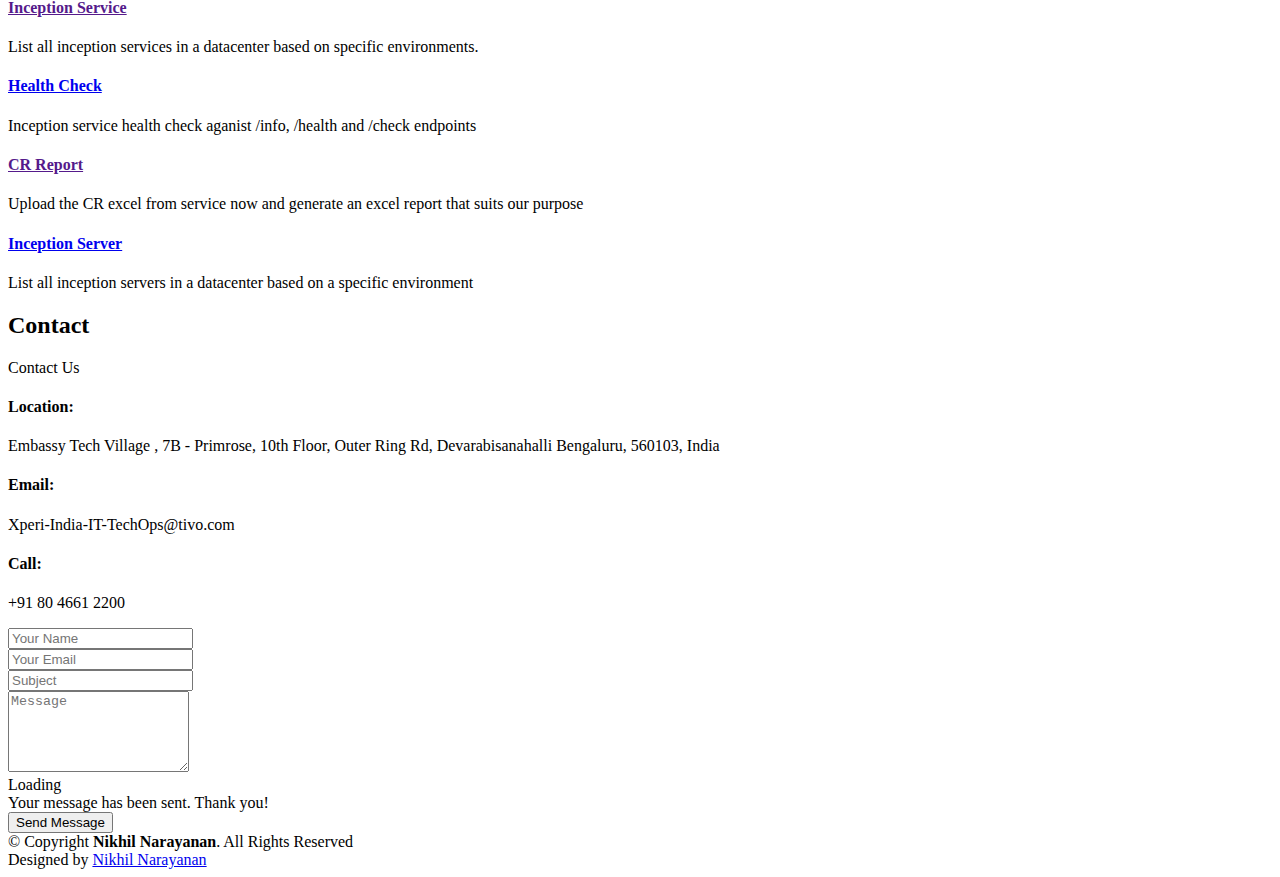
==== commit faf2a088: "officce urls are important" ====
--- a/templates/index.html
+++ b/templates/index.html
@@ -51,7 +51,16 @@
           <li class="active"><a href="index.html">Home</a></li>
           <li><a href="#about">About</a></li>
           <li><a href="#services">Services</a></li>
-          <li><a href="#portfolio">Portfolio</a></li>
+          <li class="drop-down"><a href="#portfolio">Office</a>
+            <ul>
+              <li><a href="count-service.html">Amazon Status Report</a></li>
+              <li><a href="https://tivo.okta.com/app/UserHome">Okta</a></li>
+              <li><a href="https://bsm.tivo.com/tivo-internal/bsm/index.do">Bsm DB</a></li>
+              <li><a href="count-service.html">Find TSN</a></li>
+              <li><a href="count-service.html">Tivo Confluence</a></li>
+              <li><a href="count-service.html">Tivo Wiki</a></li>
+            </ul>
+          </li>
           <li><a href="#team">Team</a></li>
           <li class="drop-down"><a href="">Quick Access</a>
             <ul>
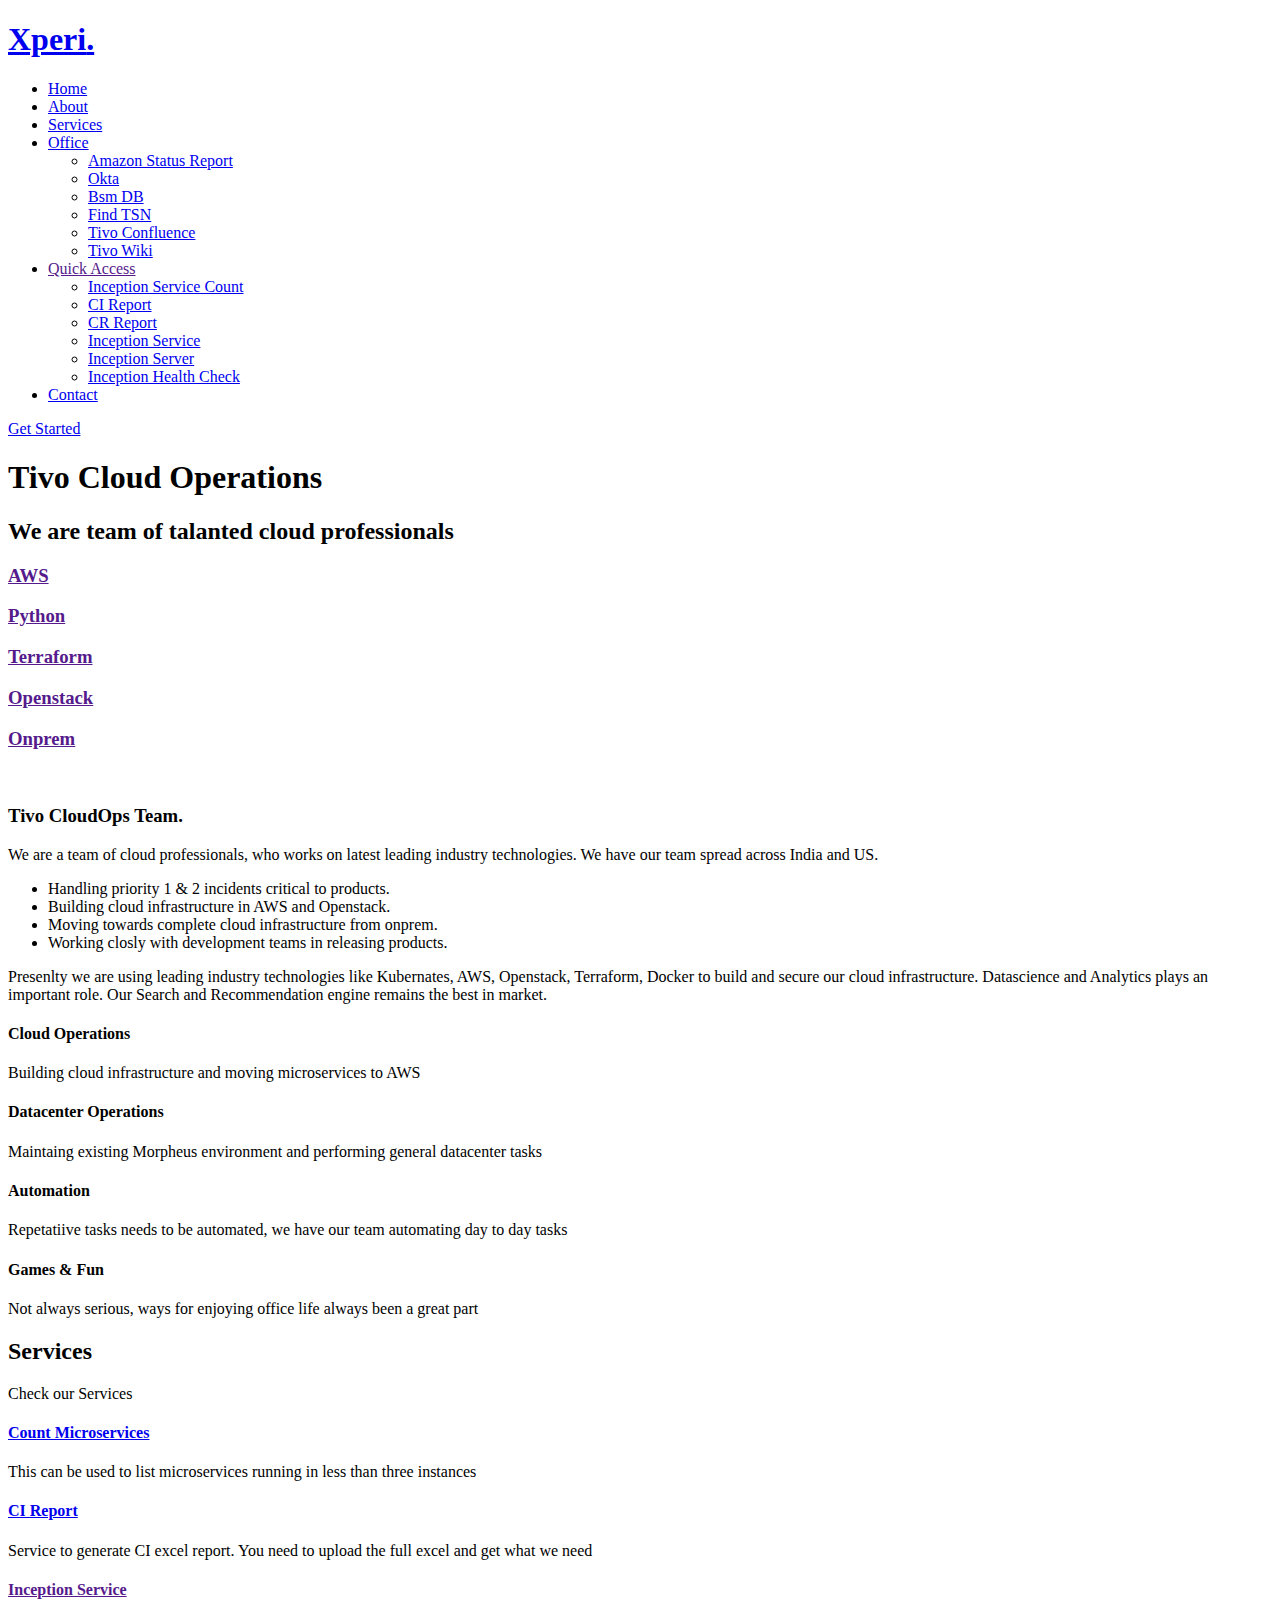
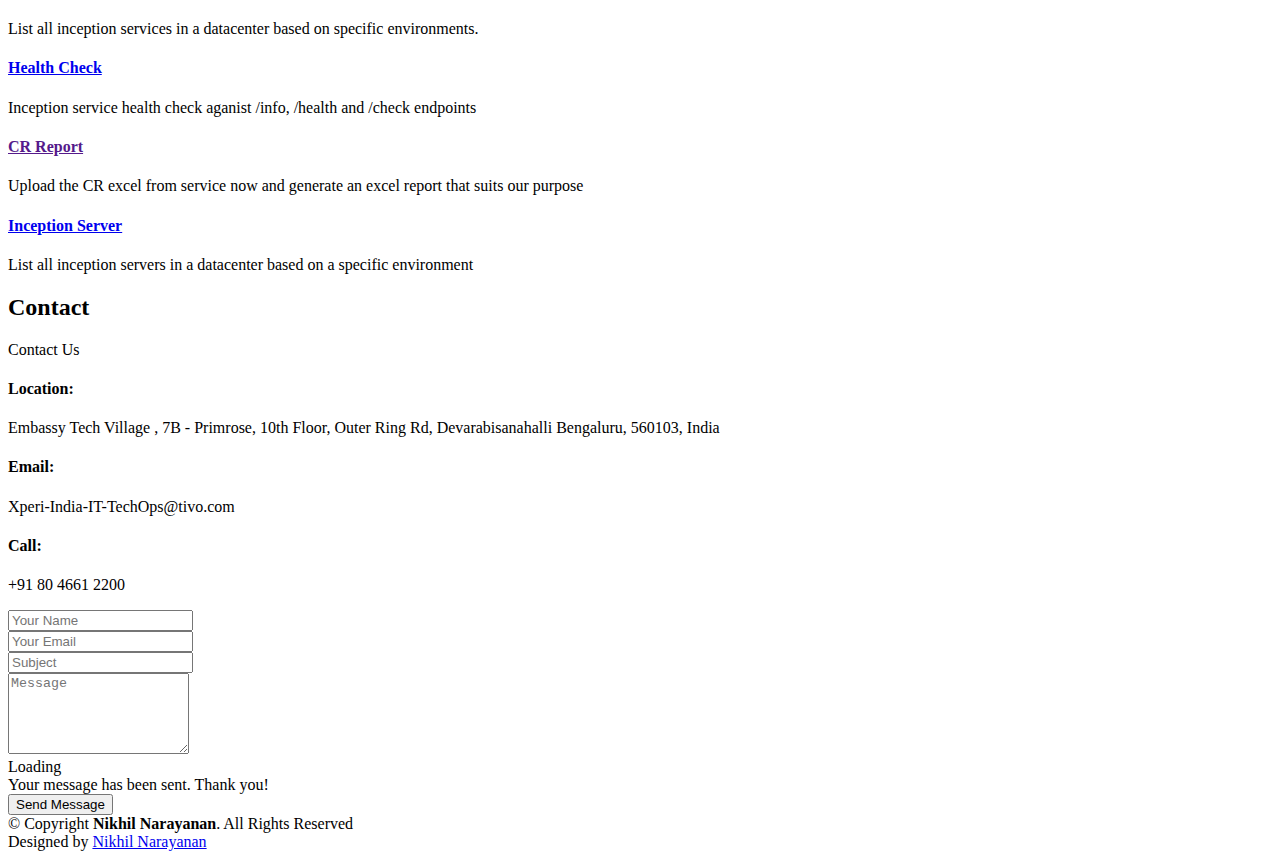
==== commit 3cf12ffa: "amazon status report added" ====
--- a/templates/index.html
+++ b/templates/index.html
@@ -53,7 +53,7 @@
           <li><a href="#services">Services</a></li>
           <li class="drop-down"><a href="#portfolio">Office</a>
             <ul>
-              <li><a href="count-service.html">Amazon Status Report</a></li>
+              <li><a href="https://status.aws.amazon.com/">Amazon Status Report</a></li>
               <li><a href="https://tivo.okta.com/app/UserHome">Okta</a></li>
               <li><a href="https://bsm.tivo.com/tivo-internal/bsm/index.do">Bsm DB</a></li>
               <li><a href="count-service.html">Find TSN</a></li>
@@ -61,7 +61,6 @@
               <li><a href="count-service.html">Tivo Wiki</a></li>
             </ul>
           </li>
-          <li><a href="#team">Team</a></li>
           <li class="drop-down"><a href="">Quick Access</a>
             <ul>
               <li><a href="count-service.html">Inception Service Count</a></li>
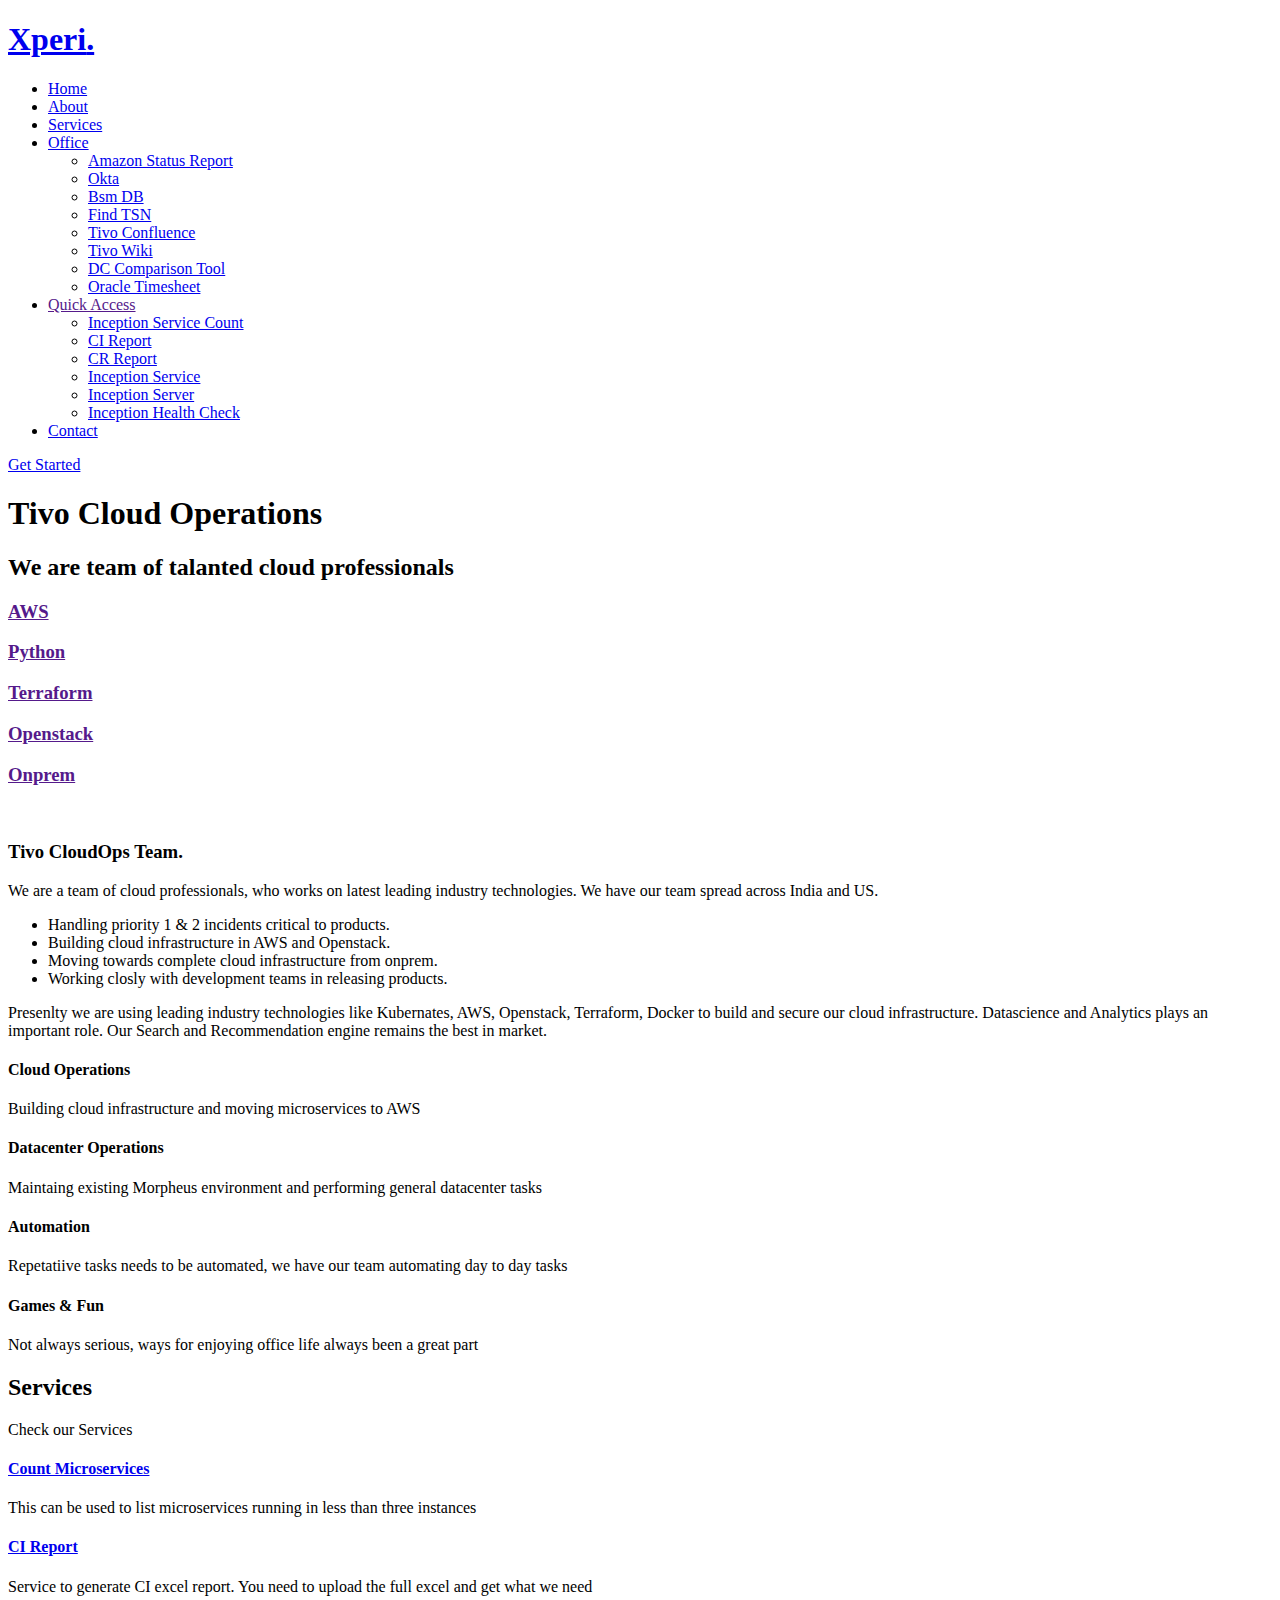
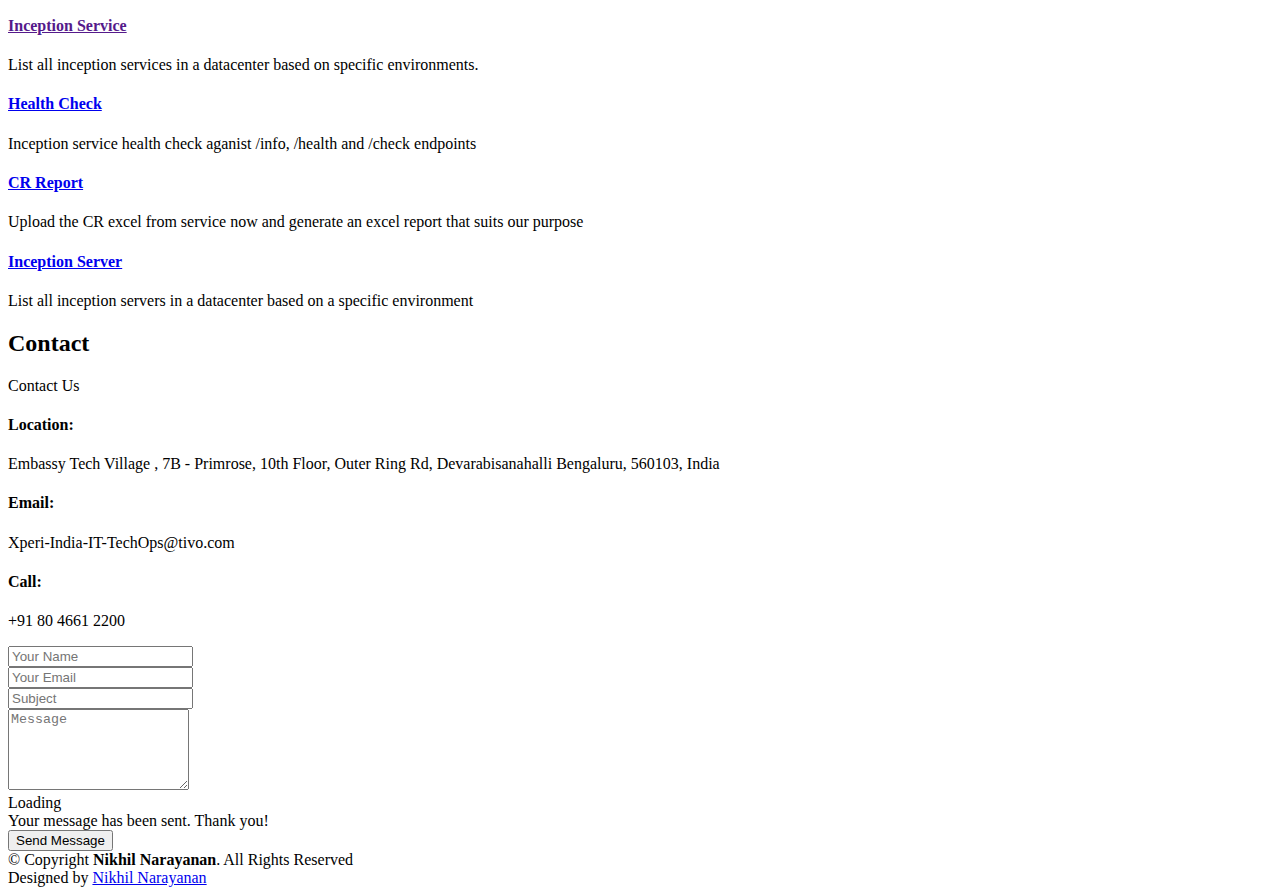
==== commit 2678e3cc: "oracle timesheet" ====
--- a/templates/index.html
+++ b/templates/index.html
@@ -59,13 +59,15 @@
               <li><a href="count-service.html">Find TSN</a></li>
               <li><a href="count-service.html">Tivo Confluence</a></li>
               <li><a href="count-service.html">Tivo Wiki</a></li>
+              <li><a href="https://dashboard.oi.tivo.com/en-US/app/tivo-oi-bigeye-ux_production/datacenter_comparison_tool">DC Comparison Tool</a></li>
+              <li><a href="https://erp-vip2.tivo.com/OA_HTML/AppsLocalLogin.jsp">Oracle Timesheet</a></li>
             </ul>
           </li>
           <li class="drop-down"><a href="">Quick Access</a>
             <ul>
               <li><a href="count-service.html">Inception Service Count</a></li>
-              <li><a href="#">CI Report</a></li>
-              <li><a href="#">CR Report</a></li>
+              <li><a href="ci-upload.html">CI Report</a></li>
+              <li><a href="cr-upload.html">CR Report</a></li>
               <li><a href="#">Inception Service</a></li>
               <li><a href="server-check.html">Inception Server</a></li>
               <li><a href="health-check.html">Inception Health Check</a></li>
@@ -238,7 +240,7 @@
           <div class="col-lg-4 col-md-6 d-flex align-items-stretch mt-4" data-aos="zoom-in" data-aos-delay="200">
             <div class="icon-box">
               <div class="icon"><i class="bx bx-slideshow"></i></div>
-              <h4><a href="">CR Report</a></h4>
+              <h4><a href="cr-upload.html">CR Report</a></h4>
               <p class="font-italic">Upload the CR excel from service now and generate an excel report that suits our purpose</p>
             </div>
           </div>
